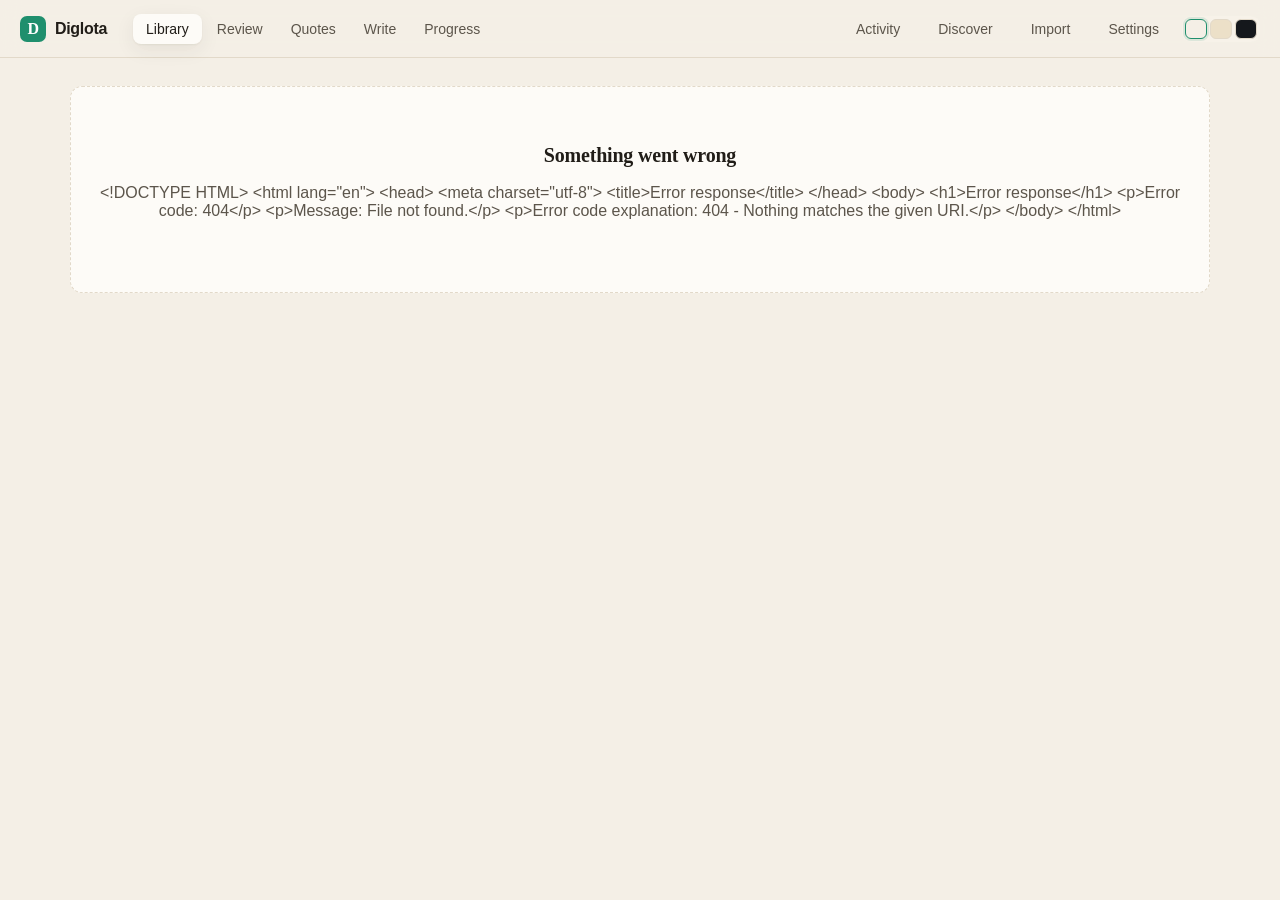
==== packages/ui/static/index.html @ 3f6ba520 "Update export of the diglot reader Generated by tools/publish.py: the app, its tests, its docs, a sa" ====
<!DOCTYPE html>
<html lang="en" data-theme="paper">
<head>
<meta charset="utf-8">
<meta name="viewport" content="width=device-width, initial-scale=1">
<title>Diglota — read Spanish into English</title>
<link rel="preconnect" href="https://fonts.googleapis.com">
<link rel="stylesheet" href="/static/style.css">
<link rel="icon" href="data:image/svg+xml,<svg xmlns='http://www.w3.org/2000/svg' viewBox='0 0 32 32'><text y='26' font-size='26'>📖</text></svg>">
</head>
<body>

<header class="topbar">
  <a class="brand" href="#/library" aria-label="Diglota library">
    <span class="brand-mark">D</span>
    <span class="brand-name">Diglota</span>
  </a>

  <nav class="tabs" role="tablist">
    <a href="#/library" data-tab="library" role="tab">Library</a>
    <a href="#/review" data-tab="review" role="tab">Review <span class="pill" id="due-pill" hidden>0</span></a>
    <a href="#/quotes" data-tab="quotes" role="tab">Quotes</a>
    <a href="#/write" data-tab="write" role="tab">Write</a>
    <a href="#/stats" data-tab="stats" role="tab">Progress</a>
  </nav>

  <div class="topbar-actions">
    <button class="btn ghost" id="btn-activity" title="Background work: imports and searches">
      Activity <span class="pill" id="job-pill" hidden>0</span>
    </button>
    <button class="btn ghost" id="btn-discover" title="Find something to read: about a topic, or from the words you have saved">Discover</button>
    <button class="btn ghost" id="btn-import" title="Turn a link, or text you paste, into a lesson">Import</button>
    <button class="btn ghost" id="btn-settings" title="Your API key and model">Settings</button>
    <div class="theme-switch" role="group" aria-label="Theme">
      <button data-theme-set="paper" title="Paper">◐</button>
      <button data-theme-set="sepia" title="Sepia">◑</button>
      <button data-theme-set="night" title="Night">◒</button>
    </div>
  </div>
</header>

<!-- Reader controls, only visible while reading.
     Placed *before* <main>: a sticky element occupies its normal-flow position,
     so putting this after the article pins it below the whole text, where it
     only appears once you have already scrolled past everything. -->
<div id="reader-bar" class="reader-bar" hidden>
  <div class="reader-bar-inner">
    <button class="btn ghost" id="reader-back" title="Back to the library (Esc)">← Library</button>
    <div class="reader-progress" title="How far through the article you are">
      <div class="reader-progress-fill" id="reader-progress-fill"></div>
    </div>
    <div class="reader-controls">
      <label class="toggle" title="Show the English translation after each Spanish phrase (G)">
        <input type="checkbox" id="opt-gloss" checked><span>Glosses</span>
      </label>
      <label class="toggle" title="Fade the English so the Spanish stands out (F)">
        <input type="checkbox" id="opt-dim"><span>Focus Spanish</span>
      </label>
      <label class="toggle" title="Hide the English entirely — read only the Spanish (E)">
        <input type="checkbox" id="opt-es-only"><span>Spanish only</span>
      </label>
      <div class="stepper" role="group" aria-label="Text size">
        <button id="font-down" title="Smaller text">A−</button>
        <button id="font-up" title="Larger text">A+</button>
      </div>
      <button class="btn ghost sm" id="btn-read-aloud" title="Read the article aloud, sentence by sentence (R)">
        ▶ Read aloud
      </button>
    </div>
  </div>
</div>

<main id="view" class="view"></main>

<!-- Floating actions for text selected in the reader ---------------------- -->
<div id="selection-bar" class="selection-bar" hidden>
  <button data-sel="quote" title="Keep this sentence in your collection">🔖 Keep</button>
  <button data-sel="speak" title="Hear it read aloud">🔊 Hear</button>
  <button data-sel="translate" title="Translate the selection">🌐 Translate</button>
  <button data-sel="explain" title="Explain the grammar">💡 Explain</button>
</div>

<!-- Word popup ------------------------------------------------------------- -->
<div id="popover" class="popover" hidden>
  <div class="popover-head">
    <div>
      <div class="popover-term" id="pop-term">—</div>
      <div class="popover-sub" id="pop-sub"></div>
    </div>
    <button class="icon-btn" id="pop-close" title="Close (Esc)">✕</button>
  </div>
  <div class="popover-body" id="pop-body"></div>
  <div class="popover-actions" id="pop-actions"></div>
</div>

<!-- Modal ------------------------------------------------------------------ -->
<div id="modal" class="modal" hidden>
  <div class="modal-card" role="dialog" aria-modal="true">
    <div class="modal-head">
      <h2 id="modal-title">Title</h2>
      <button class="icon-btn" id="modal-close" title="Close (Esc)">✕</button>
    </div>
    <div class="modal-body" id="modal-body"></div>
  </div>
</div>

<!-- Activity: background jobs, outliving the dialog that started them ------- -->
<aside id="activity" class="activity" hidden aria-label="Background activity">
  <div class="activity-head">
    <h2>Activity</h2>
    <button class="icon-btn" id="activity-clear" title="Clear finished jobs">Clear</button>
    <button class="icon-btn" id="activity-close" title="Close (Esc)">✕</button>
  </div>
  <div class="activity-list" id="activity-list"></div>
</aside>

<div id="toasts" class="toasts"></div>

<script src="/static/app.js"></script>
</body>
</html>
---- static/style.css ----
/* ==========================================================================
   Diglot — reading-first interface

   The design brief is unusual and drives everything here: roughly 60% of the
   body text is Spanish, so this is not a page with some foreign words on it,
   it is a bilingual page. That rules out the obvious treatments. A background
   tint behind the Spanish would tint most of the screen; italicising it would
   set most of the screen in italics; a saturated colour would make a long read
   exhausting. So the two languages are separated by *ink*: English in warm
   near-black, Spanish in a low-chroma deep teal. It reads as a tint rather
   than a colour at paragraph scale, and it is unmistakable word by word.

   Chart colours are validated, not chosen by eye. Accent #1f8f6d on the paper
   surface and #2ea07f on the night surface both clear the lightness band, the
   chroma floor and 3:1 contrast; the four-step word-stage ramp passes the
   ordinal checks (monotone lightness, >=0.06 step gaps, light end >=2:1).
   ========================================================================== */

:root {
  color-scheme: light;

  /* -- paper (default) -- */
  --page:        #f4efe6;
  --surface:     #fdfbf7;
  --surface-2:   #f7f2e9;
  --line:        #e2d9c9;
  --line-soft:   #ece5d8;

  --ink:         #211d18;
  --ink-2:       #5c554b;
  --ink-3:       #8b8375;

  --es-ink:      #235e58;   /* Spanish text */
  --es-wash:     rgba(35, 94, 88, 0.07);
  --focus-wash:  rgba(198, 141, 30, 0.20);
  --focus-line:  #c68d1e;

  --accent:      #1f8f6d;   /* validated data mark */
  --accent-ink:  #166f55;
  --accent-soft: rgba(31, 143, 109, 0.12);

  --good:        #1f8f6d;
  --warn:        #c68d1e;
  --bad:         #c0503c;

  /* word-stage ordinal ramp — validated on this surface */
  --stage-1:     #5cbda0;
  --stage-2:     #2a9878;
  --stage-3:     #166f55;
  --stage-4:     #08463a;

  --shadow: 0 1px 2px rgba(40, 30, 15, .06), 0 6px 20px rgba(40, 30, 15, .07);
  --radius: 12px;
  --radius-sm: 8px;

  --serif: "Iowan Old Style", "Palatino Linotype", Palatino, Georgia, "Times New Roman", serif;
  --sans: -apple-system, BlinkMacSystemFont, "Segoe UI", Roboto, "Helvetica Neue", Arial, sans-serif;
  --mono: ui-monospace, SFMono-Regular, "SF Mono", Menlo, Consolas, monospace;

  --reader-size: 19.5px;
  --reader-width: 42rem;
  --leading: 1.78;
}

:root[data-theme="sepia"] {
  --page:        #ece0c8;
  --surface:     #f8f0dd;
  --surface-2:   #f2e7cf;
  --line:        #ddcfae;
  --line-soft:   #e8dcc0;
  --ink:         #2a2216;
  --ink-2:       #6a5c42;
  --ink-3:       #94856a;
  --es-ink:      #1d534d;
  --accent:      #1a8266;
  --accent-ink:  #136049;
  --accent-soft: rgba(26, 130, 102, .14);
  --stage-1:     #4fae91;
  --stage-2:     #248a6c;
  --stage-3:     #136049;
  --stage-4:     #073d31;
}

:root[data-theme="night"] {
  color-scheme: dark;
  --page:        #0f1114;
  --surface:     #15181c;
  --surface-2:   #1b1f24;
  --line:        #2a2f36;
  --line-soft:   #22262c;
  --ink:         #e9e6df;
  --ink-2:       #a8a49a;
  --ink-3:       #74716a;
  --es-ink:      #7fc9b4;
  --es-wash:     rgba(127, 201, 180, .08);
  --focus-wash:  rgba(214, 165, 60, .18);
  --focus-line:  #c99a34;
  --accent:      #2ea07f;
  --accent-ink:  #3fbf9a;
  --accent-soft: rgba(46, 160, 127, .16);
  --good:        #2ea07f;
  --warn:        #c99a34;
  --bad:         #d9705c;
  --stage-1:     #3fbf9a;
  --stage-2:     #2ea07f;
  --stage-3:     #238063;
  --stage-4:     #186049;
  --shadow: 0 1px 2px rgba(0,0,0,.4), 0 8px 24px rgba(0,0,0,.35);
}

* { box-sizing: border-box; }

/* The `hidden` attribute only sets `display: none` through the UA stylesheet,
   so any author rule that sets `display` silently defeats it -- which is how
   the empty modal ended up covering the whole app on load. */
[hidden] { display: none !important; }

html, body {
  margin: 0;
  padding: 0;
  background: var(--page);
  color: var(--ink);
  font-family: var(--sans);
  -webkit-font-smoothing: antialiased;
}

body { min-height: 100vh; }

a { color: inherit; text-decoration: none; }

button, input, textarea, select { font: inherit; color: inherit; }

h1, h2, h3, h4 { margin: 0 0 .4em; line-height: 1.25; font-weight: 650; letter-spacing: -.01em; }

/* -- top bar --------------------------------------------------------------- */

.topbar {
  position: sticky; top: 0; z-index: 40;
  display: flex; align-items: center; gap: 20px;
  padding: 0 20px; height: 58px;
  background: color-mix(in srgb, var(--page) 88%, transparent);
  backdrop-filter: blur(10px);
  border-bottom: 1px solid var(--line);
}

.brand { display: flex; align-items: center; gap: 9px; font-weight: 680; letter-spacing: -.02em; }
.brand-mark {
  width: 26px; height: 26px; border-radius: 7px;
  background: var(--accent); color: #fff;
  display: grid; place-items: center;
  font-family: var(--serif); font-size: 16px; font-weight: 700;
}
.brand-name { font-size: 16px; }

.tabs { display: flex; gap: 2px; margin-left: 6px; }
.tabs a {
  padding: 7px 13px; border-radius: 8px; font-size: 14px; font-weight: 520;
  color: var(--ink-2); display: flex; align-items: center; gap: 7px;
}
.tabs a:hover { background: var(--surface-2); color: var(--ink); }
.tabs a.active { background: var(--surface); color: var(--ink); box-shadow: var(--shadow); }

.pill {
  background: var(--accent); color: #fff; border-radius: 99px;
  font-size: 11px; font-weight: 700; padding: 1px 7px; min-width: 18px; text-align: center;
}

.topbar-actions { margin-left: auto; display: flex; align-items: center; gap: 8px; }

.theme-switch { display: flex; gap: 3px; background: var(--surface-2); border-radius: 9px; padding: 3px; }
.theme-switch button {
  width: 22px; height: 20px; border: 1px solid var(--line); border-radius: 6px;
  cursor: pointer; padding: 0; font-size: 0;
}
/* Swatches rather than glyphs: the three themes are easier to recognise by
   their page colour than by a symbol, and the symbols rendered as specks. */
.theme-switch button[data-theme-set="paper"] { background: #f4efe6; }
.theme-switch button[data-theme-set="sepia"] { background: #ece0c8; }
.theme-switch button[data-theme-set="night"] { background: #15181c; }
.theme-switch button:hover { border-color: var(--ink-3); }
.theme-switch button.active { border-color: var(--accent); box-shadow: 0 0 0 2px var(--accent-soft); }

/* -- buttons --------------------------------------------------------------- */

.btn {
  display: inline-flex; align-items: center; justify-content: center; gap: 7px;
  padding: 8px 14px; border-radius: 9px; border: 1px solid var(--line);
  background: var(--surface); cursor: pointer; font-size: 14px; font-weight: 540;
  transition: background .12s ease, border-color .12s ease, transform .06s ease;
}
.btn:hover { border-color: var(--ink-3); }
.btn:active { transform: translateY(1px); }
.btn.primary { background: var(--accent); border-color: var(--accent); color: #fff; }
.btn.primary:hover { background: var(--accent-ink); border-color: var(--accent-ink); }
.btn.ghost { background: transparent; border-color: transparent; color: var(--ink-2); }
.btn.ghost:hover { background: var(--surface-2); color: var(--ink); }
.btn:disabled { opacity: .5; cursor: not-allowed; }
.btn.sm { padding: 5px 10px; font-size: 13px; }
/* The armed state of a two-click confirmation -- see wireQuoteCards. Colour is
   the whole signal, so it has to be unmistakable. */
.btn.danger { color: var(--bad); border-color: var(--bad); background: color-mix(in srgb, var(--bad) 8%, var(--surface)); }
.btn.xs { padding: 3px 9px; font-size: 12px; border-radius: 7px; }
/* A destructive control that stays quiet until you reach for it: the card's
   Remove is one of five things on a card nobody came here to click. */
.danger-hover:hover { color: var(--bad); border-color: color-mix(in srgb, var(--bad) 45%, var(--line)); }

/* The one button on the Progress page that can lose work, so it sits on its own
   at the bottom rather than next to anything a reader might click by habit. */
.danger-zone { border-color: color-mix(in srgb, var(--bad) 22%, var(--line)); }
.danger-zone h3 { color: var(--bad); }
.reset-list { margin: 10px 0 12px; padding-left: 20px; font-size: 13.5px; color: var(--ink-2); line-height: 1.7; }

/* -- settings -------------------------------------------------------------- */

/* A panel inside a dialog: the Discover view carries the vocabulary-driven
   search beside the query one, and it needs to read as a second way in rather
   than as more of the first. */
.panel-inset {
  border: 1px solid var(--line-soft); border-radius: 12px; padding: 14px 16px;
  margin: 14px 0; background: var(--surface-2);
}
.panel-inset h4 { font-size: 14px; margin: 0 0 4px; }
.panel-inset p { margin: 0 0 10px; }
.settings-state { display: flex; align-items: center; gap: 8px; flex-wrap: wrap;
                  font-size: 13px; color: var(--ink-2); }
/* Stopping the app sits apart from the settings above it: it is not a setting. */
.settings-quit { border-top: 1px solid var(--line-soft); }
.chip.ok { background: var(--accent-soft); border-color: transparent; color: var(--accent-ink); }
.chip.warn { background: color-mix(in srgb, var(--warn) 14%, transparent); border-color: transparent;
             color: var(--ink-2); }

/* -- quotes ---------------------------------------------------------------- */

.quote-search { max-width: 460px; margin-top: 12px; }
.quote-search input { width: 100%; }

/* A kept sentence is set in the reading face at reading size: it is text to be
   read again, not a record to be scanned. */
.quote { background: var(--surface); border: 1px solid var(--line); border-radius: var(--radius);
  padding: 16px 18px; margin-bottom: 12px; }
.quote .quote-text { font-family: var(--serif); font-size: 17px; line-height: 1.62; color: var(--ink); margin: 0; }
.quote .quote-text .es { font-family: var(--serif); }
.quote .quote-text .gloss { font-size: 12.5px; color: var(--ink-3); font-style: italic; }
.quote .quote-en { font-size: 13px; color: var(--ink-3); margin: 8px 0 0; }
.quote-meta { display: flex; align-items: center; flex-wrap: wrap; gap: 8px; margin-top: 12px; }
.quote-source { font-size: 12.5px; color: var(--ink-3); text-decoration: none; border-bottom: 1px dotted var(--line); }
.quote-source:hover { color: var(--accent-ink); border-bottom-color: var(--accent); }
.quote-note { font-size: 13px; color: var(--ink-2); margin: 10px 0 0; padding-left: 10px;
  border-left: 2px solid var(--line); }
.quote-note-edit { margin-top: 10px; }
.quote-note-edit textarea { width: 100%; font: inherit; font-size: 13.5px; padding: 8px 10px;
  border-radius: 8px; border: 1px solid var(--line); background: var(--page); color: var(--ink); }
.count-line { font-size: 12.5px; color: var(--ink-3); margin-bottom: 10px; }
/* The worked example of a weave: monospace because it is a transformation of one
   text into another, and the two lines have to line up to be read as one. */
.weave-example { font-family: var(--mono); font-size: 11.5px; line-height: 1.6; color: var(--ink-2);
  background: var(--surface-2); border: 1px solid var(--line-soft); border-radius: 8px;
  padding: 9px 11px; margin: 0; white-space: pre-wrap; overflow-x: auto; }
#weave-chips .choice-name { font-size: 13.5px; }
/* -- a goal for the week --------------------------------------------------- */

.panel.challenge { border-left: 3px solid var(--accent); }
.challenge-head { display: flex; align-items: baseline; justify-content: space-between; gap: 12px; }
.challenge-head h3 { margin-bottom: 0; }
.challenge-when { font-size: 12.5px; color: var(--ink-3); white-space: nowrap; }
/* The bar is a proportion, not a score: one colour, no thresholds to cross. */
.challenge-bar { height: 8px; border-radius: 99px; background: var(--surface-2);
  overflow: hidden; margin: 12px 0 6px; }
.challenge-bar i { display: block; height: 100%; background: var(--accent); transition: width .3s ease; }
.challenge-count { font-size: 13px; color: var(--ink-2); margin-bottom: 10px; }
.challenge-count strong { font-family: var(--serif); font-size: 16px; color: var(--ink); }
.challenge-what { font-family: var(--serif); font-size: 17px; margin: 8px 0 6px; }
.challenge .row select { font: inherit; font-size: 13px; padding: 6px 8px; border-radius: 8px;
  border: 1px solid var(--line); background: var(--surface); color: var(--ink); }
.cheer { margin-bottom: 12px; padding: 10px 12px; border-radius: 8px; font-size: 13px;
  background: color-mix(in srgb, var(--good) 9%, var(--surface)); border: 1px solid var(--good); }
.cheer.expired { background: var(--surface-2); border-color: var(--line); color: var(--ink-2); }

/* -- writing workspace ----------------------------------------------------- */

/* Two columns on a wide screen: the text on the left where it belongs, and
   everything *about* the text on the right. Writing wants width, so the canvas
   column takes it and the side column is sized to its content. */
.write-head { display: flex; align-items: flex-start; justify-content: space-between; gap: 16px; }
.write-grid { display: grid; grid-template-columns: minmax(0, 1fr) 340px; gap: 22px; align-items: start; }
@media (max-width: 1080px) { .write-grid { grid-template-columns: minmax(0, 1fr); } }

.write-prompt-box { margin-bottom: 12px; }
.write-prompt { font-family: var(--serif); font-size: 16.5px; margin: 2px 0 6px; }
.write-canvas textarea {
  width: 100%; min-height: 240px; font-family: var(--serif); font-size: 17px; line-height: 1.75;
  padding: 16px 18px; border-radius: 12px; border: 1px solid var(--line); background: var(--surface);
  color: var(--ink); resize: none; overflow: hidden;
}
.write-canvas textarea:focus { outline: 2px solid var(--accent-soft); border-color: var(--accent); }
.write-foot { display: flex; align-items: center; gap: 8px; margin-top: 10px; flex-wrap: wrap; }
.write-flex { display: flex; }

.write-block { background: var(--surface); border: 1px solid var(--line); border-radius: var(--radius);
  padding: 14px 16px; margin-bottom: 14px; }
.write-block h4 { font-size: 12px; text-transform: uppercase; letter-spacing: .06em;
  color: var(--ink-3); margin: 0 0 10px; font-weight: 650; }
.write-block p { margin: 6px 0; font-size: 13.5px; }
.write-facts { display: flex; flex-wrap: wrap; gap: 4px 14px; font-size: 12.5px; color: var(--ink-2); }
.write-facts strong { font-family: var(--serif); font-size: 15px; color: var(--ink); }
.write-block .headline { font-family: var(--serif); font-size: 15px; margin-top: 10px; }
.write-block .meters { margin-top: 10px; }
.write-block .corrections { margin: 10px 0 0; padding-left: 16px; font-size: 13px; }

.write-modes { gap: 6px; }
/* The annotated draft: the reader's own text with the tutor's notes placed on
   it. Spaced like prose rather than like a diff, because it is read, not
   compared line by line. */
.write-annotated { margin-top: 18px; }
.annotated-text { font-family: var(--serif); font-size: 16px; line-height: 1.75; margin: 8px 0 0; }
.w-note { background: none; color: inherit; border-bottom: 2px solid var(--line); cursor: pointer;
  padding: 1px 0; }
.w-note.fix { border-bottom-color: var(--bad); background: color-mix(in srgb, var(--bad) 9%, transparent); }
.w-note.style { border-bottom-color: var(--warn); background: color-mix(in srgb, var(--warn) 10%, transparent); }
.w-note.good { border-bottom-color: var(--good); background: color-mix(in srgb, var(--good) 9%, transparent); }
.w-note:hover { filter: brightness(.96); }
.write-stale { margin-top: 10px; padding: 6px 9px; border-radius: 6px; background: var(--surface-2); }

.suggestion { border-left: 2px solid var(--accent); padding-left: 12px; margin-top: 12px; }
.suggestion .row { margin-top: 10px; }

/* Versions and pieces: compact rows, because they are for finding one, not for
   reading in place. */
.versions, .pieces { display: flex; flex-direction: column; gap: 4px; }
.version, .piece-open { display: flex; flex-direction: column; gap: 2px; text-align: left;
  width: 100%; padding: 7px 9px; border-radius: 8px; border: 1px solid transparent;
  background: none; cursor: pointer; font: inherit; color: var(--ink); }
.version:hover, .piece-open:hover { background: var(--surface-2); border-color: var(--line-soft); }
.version.current { background: var(--accent-soft); border-color: var(--accent); }
.v-label, .p-title { font-family: var(--serif); font-size: 14.5px; }
.v-meta, .p-meta { font-size: 11.5px; color: var(--ink-3); }
.piece { display: flex; align-items: center; gap: 6px; }
/* -- what you are not reading ---------------------------------------------- */

.gaps { margin: 4px 0 18px; padding: 12px 14px; border-radius: 10px;
  background: var(--surface-2); border: 1px solid var(--line-soft); }
.gap { margin-top: 10px; padding-top: 10px; border-top: 1px solid var(--line-soft); }
.gap:first-of-type { border-top: 0; padding-top: 0; }
.gap-head { display: flex; align-items: baseline; gap: 8px; }
.gap-head strong { font-family: var(--serif); font-size: 15px; }
.gap p { margin: 4px 0 8px; }
.gap .row { margin-top: 6px; }

/* A result the reader already owns: not clickable, because there is nothing to
   import -- saying so is the whole point of marking it. */
.result.have { opacity: .62; cursor: default; border-color: var(--line-soft); }
.result.have.active, .result.have:hover { background: var(--surface); border-color: var(--line-soft); }
.pop-quotes { margin-top: 10px; padding-top: 9px; border-top: 1px solid var(--line-soft); }
.pop-quote { font-family: var(--serif); font-size: 13.5px; color: var(--es-ink); margin-top: 5px;
  line-height: 1.5; }

.icon-btn {
  border: 0; background: transparent; cursor: pointer; color: var(--ink-3);
  width: 28px; height: 28px; border-radius: 7px; font-size: 14px;
}
.icon-btn:hover { background: var(--surface-2); color: var(--ink); }

/* -- generic layout -------------------------------------------------------- */

.view { max-width: 1180px; margin: 0 auto; padding: 28px 20px 96px; }
.view.narrow { max-width: 780px; }

.page-head { margin-bottom: 22px; }
.page-head h1 { font-family: var(--serif); font-size: 30px; font-weight: 600; }
.page-head p { margin: 0; color: var(--ink-2); font-size: 14.5px; max-width: 62ch; }

.row { display: flex; align-items: center; gap: 10px; flex-wrap: wrap; }
.spacer { flex: 1; }
.muted { color: var(--ink-3); }
.small { font-size: 13px; }

.empty {
  text-align: center; padding: 56px 20px; color: var(--ink-2);
  border: 1px dashed var(--line); border-radius: var(--radius); background: var(--surface);
}
.empty h3 { font-family: var(--serif); font-size: 20px; color: var(--ink); }

/* -- library --------------------------------------------------------------- */

.shelf { margin-bottom: 34px; }
.filter-row { margin-bottom: 22px; gap: 6px; }
.filter-row .choice.sm { gap: 5px; }
.filter-row .choice.sm .muted { font-variant-numeric: tabular-nums; font-size: 11.5px; }
/* At the end of the filter row, so a search narrows whatever the filters already
   chose rather than replacing them. Sized to look like one of the chips beside it,
   because that is what it is: another way of saying which passages you mean. */
.library-search {
  width: 236px; padding: 6px 11px; border-radius: 9px; font-size: 13.5px;
  border: 1px solid var(--line); background: var(--page); color: var(--ink);
}
.library-search:focus { outline: 2px solid var(--accent-soft); border-color: var(--accent); }
@media (max-width: 760px) { .library-search { width: 100%; } }
.shelf-head { display: flex; align-items: baseline; gap: 10px; margin-bottom: 5px; }
.shelf-head h2 { font-family: var(--serif); font-size: 19px; margin: 0; font-weight: 600; text-transform: capitalize; }
.shelf-head .count { color: var(--ink-3); font-size: 13px; }
.shelf-desc { color: var(--ink-3); font-size: 13px; margin: 0 0 14px; }

.grid { display: grid; grid-template-columns: repeat(auto-fill, minmax(300px, 1fr)); gap: 14px; }

.card {
  background: var(--surface); border: 1px solid var(--line); border-radius: var(--radius);
  padding: 16px 17px 14px; cursor: pointer; position: relative;
  display: flex; flex-direction: column; gap: 9px;
  transition: border-color .13s ease, transform .1s ease, box-shadow .13s ease;
}
.card:hover { border-color: var(--accent); transform: translateY(-1px); box-shadow: var(--shadow); }
.card h3 { font-family: var(--serif); font-size: 17px; font-weight: 600; line-height: 1.3; margin: 0; }
.card .byline { font-size: 12.5px; color: var(--ink-3); }
.card .preview {
  font-size: 13.5px; color: var(--ink-2); line-height: 1.5; margin: 0;
  display: -webkit-box; -webkit-line-clamp: 3; -webkit-box-orient: vertical; overflow: hidden;
}
.card .meta { display: flex; align-items: center; gap: 8px; flex-wrap: wrap; font-size: 12px; color: var(--ink-3); margin-top: auto; }
.card-foot { display: flex; justify-content: flex-end; margin-top: 8px; }

.chip {
  border: 1px solid var(--line); border-radius: 99px; padding: 2px 9px;
  font-size: 11.5px; color: var(--ink-2); background: var(--surface-2); white-space: nowrap;
}
.chip.accent { background: var(--accent-soft); border-color: transparent; color: var(--accent-ink); font-weight: 560; }
.chip.imported { background: var(--focus-wash); border-color: transparent; color: var(--ink-2); }
.chip.register { background: var(--es-wash); border-color: transparent; color: var(--es-ink); }

/* What kind of writing this is, and what that means for the Spanish. Shown at
   the top of the article because it changes how the piece should be read -- a
   news report and an essay are hard for different reasons. */
.register-note {
  margin-top: 14px; padding: 10px 12px; font-size: 13px; line-height: 1.55;
  background: var(--surface-2); border: 1px solid var(--line-soft); border-radius: 10px;
  color: var(--ink-2);
}
.register-name { font-weight: 620; color: var(--ink); margin-right: 6px; }
.register-inferred {
  margin-left: 6px; font-size: 11px; text-transform: uppercase; letter-spacing: .05em;
  color: var(--ink-3); border: 1px solid var(--line); border-radius: 99px; padding: 1px 7px;
}
/* The way into changing the tag sits at the end of the line it describes, so the
   guess and the correction are in the same glance. */
.register-note [data-set-register] { margin-left: 8px; vertical-align: baseline; }
.register-choices { display: flex; flex-direction: column; gap: 8px; }
.register-choices .choice {
  display: flex; flex-direction: column; align-items: flex-start; gap: 2px;
  text-align: left; padding: 10px 12px; line-height: 1.45;
}

.bar { height: 4px; border-radius: 99px; background: var(--line-soft); overflow: hidden; }
.bar > i { display: block; height: 100%; background: var(--accent); border-radius: 99px; }
.bar.thin { height: 3px; }

.complete-tick { color: var(--accent); font-size: 13px; font-weight: 700; }

/* Coverage bands. The bar is a single sequential hue at four steps rather than
   four hues: these are ordered degrees of the same thing (how much you know),
   not four categories. Steps validated as ordinal -- monotone lightness, >=0.06
   gaps, light end >=2:1 on this surface. */
.band-comfortable > i { background: var(--stage-3); }
.band-stretch     > i { background: var(--stage-2); }
.band-demanding   > i { background: var(--stage-1); }
.band-immersion   > i { background: var(--stage-1); opacity: .65; }

.coverage-line {
  margin-top: 14px; padding: 11px 13px; font-size: 13.5px; line-height: 1.55;
  color: var(--ink-2); background: var(--surface-2);
  border: 1px solid var(--line-soft); border-radius: 10px;
}
.coverage-line strong { color: var(--accent-ink); font-size: 15px; }
.unknown-words { margin-top: 8px; display: flex; flex-wrap: wrap; gap: 5px; align-items: center; }
.unknown-words .chip { cursor: pointer; font-family: var(--serif); font-size: 13px; color: var(--es-ink); }
.unknown-words .chip:hover { border-color: var(--accent); }

.panel.worth { border-left: 3px solid var(--focus-line); }
.panel.worth .btn { font-family: var(--serif); color: var(--es-ink); }

.nudge {
  font-size: 12.5px; color: var(--ink-2); background: var(--focus-wash);
  border-radius: 7px; padding: 7px 9px; margin-bottom: 9px; line-height: 1.45;
}

/* -- reader ---------------------------------------------------------------- */

.reader-wrap { display: grid; grid-template-columns: minmax(0, 1fr); gap: 34px; }
@media (min-width: 1080px) {
  .reader-wrap.has-rail { grid-template-columns: minmax(0, 1fr) 264px; }
}

.reader-bar {
  position: sticky; top: 58px; z-index: 30;
  background: color-mix(in srgb, var(--page) 92%, transparent);
  backdrop-filter: blur(10px);
  border-bottom: 1px solid var(--line);
}
.reader-bar-inner {
  max-width: 1180px; margin: 0 auto; padding: 8px 20px;
  display: flex; align-items: center; gap: 16px;
}
.reader-progress { flex: 1; height: 3px; background: var(--line-soft); border-radius: 99px; overflow: hidden; max-width: 320px; }
.reader-progress-fill { height: 100%; width: 0; background: var(--accent); border-radius: 99px; transition: width .2s ease; }
.reader-controls { margin-left: auto; display: flex; align-items: center; gap: 14px; flex-wrap: wrap; }

.toggle { display: flex; align-items: center; gap: 6px; font-size: 13px; color: var(--ink-2); cursor: pointer; user-select: none; }
.toggle input { accent-color: var(--accent); width: 15px; height: 15px; cursor: pointer; }

.stepper { display: flex; gap: 1px; background: var(--surface-2); border-radius: 8px; padding: 2px; }
.stepper button {
  border: 0; background: transparent; cursor: pointer; color: var(--ink-2);
  border-radius: 6px; padding: 3px 8px; font-size: 12.5px;
}
.stepper button:hover { background: var(--surface); color: var(--ink); }

.article { max-width: var(--reader-width); margin: 0 auto; }

.article-head { margin: 26px 0 30px; }
.article-head h1 { font-family: var(--serif); font-size: 34px; line-height: 1.2; font-weight: 600; letter-spacing: -.015em; }
.article-head .byline { color: var(--ink-2); font-size: 14.5px; margin-top: 8px; }
.article-head .source { font-size: 12.5px; color: var(--ink-3); margin-top: 6px; }

.prose { font-family: var(--serif); font-size: var(--reader-size); line-height: var(--leading); }
.prose p { margin: 0 0 1.15em; }
.prose h2 { font-family: var(--sans); font-size: 19px; margin: 1.9em 0 .7em; font-weight: 640; }
.prose h3 { font-family: var(--sans); font-size: 16px; margin: 1.7em 0 .6em; font-weight: 640; color: var(--ink-2); }
.prose .ref {
  font-family: var(--sans); font-size: 12.5px; color: var(--ink-3);
  border-left: 2px solid var(--line); padding-left: 12px; margin: 0 0 1em;
  word-break: break-word;
}
.prose .byline-line { font-family: var(--sans); font-size: 14px; color: var(--ink-2); margin-bottom: 1.6em; }

/* the two languages */
.es { color: var(--es-ink); }
.es.target { font-weight: 640; }
.es .w { cursor: pointer; border-radius: 3px; padding: 0 1px; }
.es .w:hover { background: var(--es-wash); }
.es .w.saved { border-bottom: 1.5px dotted var(--accent); }
.es.target .w { font-weight: 640; }

/* The sentence currently being read aloud. Deliberately loud -- it is a
   playhead, and it has to be findable at a glance while your eyes are on the
   words around it. */
.sent.speaking {
  background: var(--focus-wash);
  box-shadow: 0 0 0 3px var(--focus-wash);
  border-radius: 4px;
  transition: background .15s ease;
}

.gloss { color: var(--ink-3); font-style: italic; font-size: .84em; font-family: var(--sans); margin-right: .3em; }
.gloss::before { content: "("; }
.gloss::after { content: ")"; }

body.hide-gloss .gloss { display: none; }
body.dim-english .prose .en { opacity: .34; }
body.es-only .prose .en { display: none; }
body.es-only .prose .gloss { display: none; }

.article-foot { margin-top: 44px; padding-top: 26px; border-top: 1px solid var(--line); }

/* Sharing sits below the study actions and is deliberately quiet: it is the one
   thing here that sends something to another person. */
.share-row { display: flex; gap: 8px; align-items: center; margin-top: 16px; }
.share-name { font: inherit; font-size: 13px; padding: 6px 9px; width: 190px;
  color: var(--ink); background: var(--surface); border: 1px solid var(--line); border-radius: 7px; }
.share-name::placeholder { color: var(--ink-3); }

.share-panel h3 { margin-bottom: 6px; }
/* The report is long enough to push the button past the bottom of the dialog,
   and the button is the decision the whole panel exists to support -- so it
   stays in view while the details scroll behind it. */
.share-actions { position: sticky; bottom: -18px; margin-top: 14px; padding: 10px 0 4px;
  background: var(--surface); border-top: 1px solid var(--line-soft); align-items: center; }
.share-facts { display: flex; flex-wrap: wrap; gap: 6px 14px; font-size: 12.5px; color: var(--ink-2);
  margin: 10px 0; }
.share-preview { font-family: var(--serif); font-size: 14px; color: var(--ink-2); margin: 10px 0 0;
  border-left: 2px solid var(--line); padding-left: 12px; }
.share-teaches { margin-top: 12px; }
.share-teaches .row { margin-top: 6px; }
.share-warning { margin-top: 12px; padding: 9px 11px; border-radius: 7px; font-size: 12.5px;
  border: 1px dashed var(--warn); background: color-mix(in srgb, var(--warn) 6%, var(--surface)); }
.share-warning.subtle { border-style: solid; border-color: var(--line); background: var(--surface-2); }
.panel.duplicate { margin-top: 12px; margin-bottom: 0; border-left: 3px solid var(--accent); }
.panel.duplicate .panel-sub { margin-bottom: 0; }

.rail { position: sticky; top: 122px; align-self: start; display: flex; flex-direction: column; gap: 18px; max-height: calc(100vh - 150px); overflow-y: auto; }
.rail section { background: var(--surface); border: 1px solid var(--line); border-radius: var(--radius); padding: 14px; }
.rail h4 { font-size: 12px; text-transform: uppercase; letter-spacing: .06em; color: var(--ink-3); margin: 0 0 10px; font-weight: 650; }

.vocab-item { display: flex; align-items: flex-start; gap: 8px; padding: 6px 0; border-bottom: 1px solid var(--line-soft); }
.vocab-item:last-child { border-bottom: 0; }
.vocab-item .t { font-family: var(--serif); font-size: 14.5px; color: var(--es-ink); font-weight: 600; }
.vocab-item .g { font-size: 12.5px; color: var(--ink-3); }
.vocab-item .add { margin-left: auto; }

.rail .grammar-note { padding: 8px 0; border-bottom: 1px solid var(--line-soft); font-size: 13px; }
.rail .grammar-note:last-child { border-bottom: 0; }
.rail .grammar-note strong { display: block; margin-bottom: 3px; }
.rail .grammar-note p { margin: 0; color: var(--ink-2); line-height: 1.5; }

/* contents pane */
/* The contents list is the one rail panel whose length the reader cannot predict,
   so it is the one that has to be bounded. 34vh cut through an entry on a long
   article and left two scrollbars fighting -- the rail's and the list's own -- so
   the bound is now generous enough that a realistic list simply shows, and the
   rail scrolls as the single scroller. A pathological file (a hundred headings)
   still cannot push the vocabulary panel off the end. */
.toc-section { max-height: 60vh; display: flex; flex-direction: column; }
.toc { overflow-y: auto; display: flex; flex-direction: column; gap: 2px; }
.toc-link {
  display: block; font-size: 13px; line-height: 1.45; color: var(--ink-2);
  padding: 5px 8px; border-radius: 6px; border-left: 2px solid transparent;
  overflow: hidden; text-overflow: ellipsis; white-space: nowrap;
}
.toc-link:hover { background: var(--surface-2); color: var(--ink); }
.toc-link.lvl-3 { padding-left: 18px; font-size: 12.5px; }
.toc-link.lvl-4 { padding-left: 30px; font-size: 12px; color: var(--ink-3); }
.toc-link.current {
  color: var(--accent-ink); font-weight: 600;
  border-left-color: var(--accent); background: var(--accent-soft);
}

/* -- popover --------------------------------------------------------------- */

.popover {
  position: absolute; z-index: 60; width: 344px; max-width: calc(100vw - 24px);
  max-height: min(70vh, 620px); overflow-y: auto;
  background: var(--surface); border: 1px solid var(--line); border-radius: var(--radius);
  box-shadow: var(--shadow);
}
.popover-head { display: flex; align-items: flex-start; gap: 10px; padding: 13px 14px 9px; }
.popover-term { font-family: var(--serif); font-size: 21px; color: var(--es-ink); font-weight: 620; line-height: 1.2; }
.popover-sub { font-size: 12.5px; color: var(--ink-3); margin-top: 2px; }
.popover-body { padding: 0 14px 12px; font-size: 13.5px; line-height: 1.6; color: var(--ink-2); }
.popover-body .gloss-big { font-size: 15.5px; color: var(--ink); font-weight: 560; margin-bottom: 6px; }
.popover-body .ex { font-family: var(--serif); color: var(--es-ink); font-size: 14px; }
.popover-body .ex-en { color: var(--ink-3); font-size: 12.5px; font-style: italic; }
.popover-actions { display: flex; flex-wrap: wrap; gap: 7px; padding: 10px 14px; border-top: 1px solid var(--line-soft); background: var(--surface-2); }
.popover .loading { display: flex; align-items: center; gap: 8px; color: var(--ink-3); font-size: 13px; padding: 4px 0 8px; }

/* A short bulleted explanation, sized for a 344px panel: at most three lines,
   one clause each. Anything longer is unreadable mid-article. */
.explanation { margin-top: 10px; font-size: 13.5px; line-height: 1.55; }
.explanation .li { position: relative; padding-left: 14px; margin-bottom: 5px; }
.explanation .li::before {
  content: "·"; position: absolute; left: 3px; top: -1px;
  color: var(--accent); font-weight: 700;
}
.explanation strong { color: var(--ink); font-weight: 620; }
.explanation em { color: var(--es-ink); font-style: italic; }

/* floating actions for a selected passage */
.selection-bar {
  position: absolute; z-index: 70; display: flex; gap: 2px;
  background: var(--ink); border-radius: 99px; padding: 4px; box-shadow: var(--shadow);
}
.selection-bar button {
  border: 0; background: transparent; color: var(--page); cursor: pointer;
  border-radius: 99px; padding: 5px 11px; font-size: 12.5px; font-weight: 540; white-space: nowrap;
}
.selection-bar button:hover { background: rgba(255, 255, 255, .16); }

/* -- review ---------------------------------------------------------------- */

.review-stage { max-width: 620px; margin: 0 auto; }
.card-face {
  background: var(--surface); border: 1px solid var(--line); border-radius: 16px;
  padding: 34px 30px; text-align: center; box-shadow: var(--shadow);
}
.card-face .prompt { font-family: var(--serif); font-size: 30px; color: var(--es-ink); font-weight: 600; }
.card-face .context { font-family: var(--serif); font-size: 16px; color: var(--ink-2); margin-top: 16px; line-height: 1.7; }
.card-face .context b { color: var(--es-ink); font-weight: 650; }
.card-face .answer { margin-top: 22px; padding-top: 20px; border-top: 1px solid var(--line-soft); }
.card-face .answer .gloss { font-family: var(--sans); font-style: normal; font-size: 20px; color: var(--ink); }
.card-face .answer .gloss::before, .card-face .answer .gloss::after { content: ""; }
/* The form the word belongs to, when the card reviews a different one. Sits
   under the meaning and above the note: it is part of the answer, not a remark
   about it. */
.card-face .form-of { font-size: 13px; color: var(--ink-3); margin-top: 6px; }
.card-face .form-of b { font-family: var(--serif); font-size: 15px; color: var(--es-ink); font-weight: 600; }
.card-face .note { font-size: 13.5px; color: var(--ink-2); margin-top: 10px; line-height: 1.6; }

.grades { display: grid; grid-template-columns: repeat(4, 1fr); gap: 8px; margin-top: 18px; }
.grades button {
  border: 1px solid var(--line); background: var(--surface); border-radius: 10px;
  padding: 11px 6px; cursor: pointer; display: flex; flex-direction: column; gap: 3px; align-items: center;
  transition: border-color .12s ease, background .12s ease;
}
.grades button:hover { border-color: var(--accent); background: var(--accent-soft); }
.grades .label { font-weight: 620; font-size: 13.5px; }
.grades .when { font-size: 11.5px; color: var(--ink-3); }
.grades button[data-rating="again"] .label { color: var(--bad); }
.grades button[data-rating="hard"] .label { color: var(--warn); }
.grades button[data-rating="good"] .label { color: var(--accent-ink); }

.kbd {
  font-family: var(--mono); font-size: 11px; background: var(--surface-2);
  border: 1px solid var(--line); border-bottom-width: 2px; border-radius: 5px; padding: 1px 5px; color: var(--ink-3);
}

/* mode switch */
.segmented { display: inline-flex; gap: 2px; background: var(--surface-2); border-radius: 9px; padding: 3px; }
.segmented button {
  border: 0; background: transparent; cursor: pointer; border-radius: 7px;
  padding: 5px 12px; font-size: 13px; color: var(--ink-2); font-weight: 520;
}
.segmented button.active { background: var(--surface); color: var(--ink); box-shadow: var(--shadow); }

/* cloze / production review */
.cloze-sentence {
  font-family: var(--serif); font-size: 21px; line-height: 1.7; color: var(--ink); text-align: left;
}
.cloze-sentence .blank {
  color: var(--accent-ink); font-weight: 700; letter-spacing: .06em;
  border-bottom: 2px solid var(--accent); padding: 0 4px;
}
.cloze-input { display: flex; gap: 8px; margin-top: 18px; }
.cloze-input input {
  flex: 1; padding: 11px 13px; border-radius: 9px; border: 1px solid var(--line);
  background: var(--page); font-family: var(--serif); font-size: 17px;
}
.cloze-input input:focus { outline: 2px solid var(--accent-soft); border-color: var(--accent); }
.cloze-input input:disabled { opacity: .6; }

/* -- the deck, listed ------------------------------------------------------ */

.cards-head { display: flex; align-items: flex-start; justify-content: space-between;
              gap: 14px; flex-wrap: wrap; }
.cards-tools { display: flex; flex-wrap: wrap; gap: 10px; align-items: center; margin: 4px 0 16px; }
.cards-tools input[type="search"] {
  flex: 1 1 260px; min-width: 200px; padding: 9px 12px; border-radius: 9px;
  border: 1px solid var(--line); background: var(--page); font-size: 14px;
}
.cards-tools input[type="search"]:focus { outline: 2px solid var(--accent-soft); border-color: var(--accent); }
.cards-sort { font-size: 12px; color: var(--ink-3); display: flex; align-items: center; gap: 6px; }
.cards-sort select {
  border: 1px solid var(--line); background: var(--page); border-radius: 8px;
  padding: 7px 9px; font-size: 13px; color: var(--ink-2);
}
/* The stage swatch is defined inside .legend for the Progress chart; the deck
   uses the same four colours in the same four places, so it gets its own size
   rather than borrowing a rule scoped to another page. */
.cards-tools .swatch, .deck-when .swatch {
  width: 9px; height: 9px; border-radius: 3px; display: inline-block; margin-right: 5px;
}

.deck { display: flex; flex-direction: column; gap: 6px; }
.deck-row {
  display: grid; grid-template-columns: minmax(150px, 1.1fr) minmax(110px, .85fr) 128px minmax(150px, 1.1fr) 34px;
  gap: 12px; align-items: center;
  background: var(--surface); border: 1px solid var(--line); border-radius: 11px; padding: 11px 14px;
}
.deck-row:hover { border-color: var(--accent); }
@media (max-width: 820px) {
  .deck-row { grid-template-columns: 1fr 1fr; grid-auto-rows: auto; }
  .deck-when, .deck-from { grid-column: span 1; }
}
.deck-word .es { font-family: var(--serif); font-size: 16.5px; color: var(--es-ink); font-weight: 600; }
.deck-word .deck-context {
  font-family: var(--serif); font-size: 12.5px; color: var(--ink-3); margin-top: 3px;
  overflow: hidden; text-overflow: ellipsis; white-space: nowrap; max-width: 34ch;
}
.deck-gloss { font-size: 14px; color: var(--ink); }
.deck-when { font-size: 12.5px; color: var(--ink-2); }
.deck-when .is-late { color: var(--warn); font-weight: 600; }
/* One line each: an article title is an identifier here, not something to read,
   and letting it wrap makes every row a different height. The whole title is in
   the tooltip. */
.deck-from a {
  font-size: 12.5px; display: inline-block; max-width: 100%;
  overflow: hidden; text-overflow: ellipsis; white-space: nowrap; vertical-align: bottom;
}
.btn-link { background: none; border: none; padding: 0; cursor: pointer; text-align: left; font: inherit; }
.btn-link:hover { text-decoration: underline dotted; }

/* -- exercises ------------------------------------------------------------- */

.exercise { background: var(--surface); border: 1px solid var(--line); border-radius: var(--radius); padding: 20px; margin-bottom: 14px; }
.exercise .q { font-family: var(--serif); font-size: 17px; line-height: 1.6; margin-bottom: 12px; }
.exercise .focus-chip { font-size: 11.5px; color: var(--ink-3); margin-bottom: 10px; display: block; }
.exercise textarea {
  width: 100%; min-height: 74px; padding: 11px 12px; border-radius: 9px;
  border: 1px solid var(--line); background: var(--page); resize: vertical;
  font-family: var(--serif); font-size: 16px; line-height: 1.5;
}
.exercise textarea:focus { outline: 2px solid var(--accent-soft); border-color: var(--accent); }

.verdict { margin-top: 14px; padding: 14px; border-radius: 10px; background: var(--surface-2); border: 1px solid var(--line-soft); }
.verdict.correct { border-color: var(--good); background: color-mix(in srgb, var(--good) 8%, var(--surface)); }
.verdict.wrong { border-color: var(--bad); background: color-mix(in srgb, var(--bad) 7%, var(--surface)); }
/* Neither confirmed nor wrong: an amber, dashed edge so it does not read as a
   pass or a failure. */
.verdict.provisional { border-style: dashed; border-color: var(--warn); background: color-mix(in srgb, var(--warn) 7%, var(--surface)); }
/* Sits above a set of exercises and says who will grade them. Amber, not red:
   nothing is broken, the app is just being honest about its own limits. */
.grading-note { margin-bottom: 14px; padding: 10px 12px; border-radius: 8px; font-size: 13px;
  color: var(--ink-2); border: 1px dashed var(--warn);
  background: color-mix(in srgb, var(--warn) 6%, var(--surface)); }
.verdict .headline { font-weight: 640; font-size: 14.5px; margin-bottom: 10px; }

.meters { display: flex; flex-direction: column; gap: 7px; margin: 12px 0; }
.meter { display: grid; grid-template-columns: 92px 1fr 46px; align-items: center; gap: 10px; font-size: 12.5px; color: var(--ink-2); }
.meter .track { height: 6px; background: var(--line-soft); border-radius: 99px; overflow: hidden; }
.meter .track > i { display: block; height: 100%; background: var(--accent); border-radius: 99px; }
.meter .val { text-align: right; font-variant-numeric: tabular-nums; color: var(--ink-3); }

.corrections { margin: 10px 0 0; padding: 0; list-style: none; display: flex; flex-direction: column; gap: 8px; }
.corrections li { font-size: 13.5px; line-height: 1.55; }
.corrections .was { text-decoration: line-through; color: var(--bad); }
.corrections .now { color: var(--good); font-weight: 600; }
.corrections .why { color: var(--ink-2); display: block; margin-top: 2px; }

/* -- stats ----------------------------------------------------------------- */

.tiles { display: grid; grid-template-columns: repeat(auto-fit, minmax(150px, 1fr)); gap: 12px; margin-bottom: 22px; }
.tile { background: var(--surface); border: 1px solid var(--line); border-radius: var(--radius); padding: 15px 16px; }
.tile .k { font-size: 11.5px; text-transform: uppercase; letter-spacing: .06em; color: var(--ink-3); font-weight: 620; }
.tile .v { font-family: var(--serif); font-size: 30px; font-weight: 600; margin-top: 5px; font-variant-numeric: tabular-nums; }
.tile .sub { font-size: 12.5px; color: var(--ink-3); margin-top: 3px; }

.panel { background: var(--surface); border: 1px solid var(--line); border-radius: var(--radius); padding: 18px 20px; margin-bottom: 16px; }
.panel h3 { font-family: var(--serif); font-size: 17px; font-weight: 600; margin-bottom: 3px; }
.panel .panel-sub { font-size: 12.5px; color: var(--ink-3); margin: 0 0 16px; }

/* activity chart: 30 thin bars, 2px gaps, hover per mark */
.chart { display: flex; align-items: flex-end; gap: 2px; height: 108px; position: relative; }
.chart .col { flex: 1; display: flex; flex-direction: column; justify-content: flex-end; height: 100%; position: relative; }
.chart .col i {
  display: block; background: var(--accent); border-radius: 4px 4px 0 0; min-height: 2px;
  transition: opacity .12s ease;
}
.chart .col:hover i { opacity: .72; }
.chart .col.zero i { background: var(--line); }
.chart-axis { display: flex; justify-content: space-between; font-size: 11.5px; color: var(--ink-3); margin-top: 8px; }

/* Two numbers in one bar rather than two bars: the pale part is words met for
   the first time, the solid part words already in the vocabulary. "Known" is a
   portion of the total, not a peer of it, so it is drawn as a portion. */
.chart.exposure .col > i { background: var(--line-soft); }
.chart.exposure .col > i > span { background: var(--accent); }

/* -- corpus map ------------------------------------------------------------ */

.map-wrap { position: relative; background: var(--surface-2); border: 1px solid var(--line-soft); border-radius: var(--radius-sm); margin-bottom: 4px; }
#corpus-map { display: block; width: 100%; height: auto; cursor: grab; touch-action: none; }
#corpus-map.dragging { cursor: grabbing; }
#corpus-map .map-edges line { stroke: var(--ink-3); transition: stroke-opacity .12s ease; }
#corpus-map .map-edges line.dim { stroke-opacity: .05 !important; }
#corpus-map .map-node { cursor: pointer; }
#corpus-map .map-node circle { transition: opacity .12s ease; }
#corpus-map .map-node.dim { opacity: .18; }
#corpus-map .map-node text {
  font-size: 10.5px; fill: var(--ink-2); pointer-events: none;
  font-family: var(--sans);
}
#corpus-map .map-node:hover text { fill: var(--ink); font-weight: 600; }
#corpus-map .map-node circle { stroke-linejoin: round; }

.map-controls {
  position: absolute; right: 10px; bottom: 10px; display: flex; gap: 4px;
  background: var(--surface); border: 1px solid var(--line); border-radius: 9px; padding: 3px;
}
.map-controls button {
  border: 0; background: transparent; cursor: pointer; color: var(--ink-2);
  border-radius: 6px; min-width: 26px; height: 24px; font-size: 13px; padding: 0 7px;
}
.map-controls button:hover { background: var(--surface-2); color: var(--ink); }
.map-hint { margin: 6px 0 0; }

.legend .ring-swatch {
  background: transparent; border: 1.6px solid var(--ink-2); border-radius: 99px;
  width: 11px; height: 11px;
}

/* Secondary headings inside a panel, for the analytics sections. */
.sub-head {
  font-size: 13px; text-transform: uppercase; letter-spacing: .05em;
  color: var(--ink-3); margin: 26px 0 3px; font-weight: 650;
}
.tiles.tight-tiles { grid-template-columns: repeat(auto-fit, minmax(124px, 1fr)); margin-bottom: 0; }
.tiles.tight-tiles .tile { padding: 11px 13px; }
.tiles.tight-tiles .tile .v { font-size: 23px; margin-top: 3px; }

.stack { display: flex; height: 14px; border-radius: 99px; overflow: hidden; gap: 2px; }
.stack span { display: block; }
.legend { display: flex; flex-wrap: wrap; gap: 14px; margin-top: 12px; font-size: 12.5px; color: var(--ink-2); }
.legend .item { display: flex; align-items: center; gap: 6px; }
.legend .swatch { width: 10px; height: 10px; border-radius: 3px; }
.legend .n { color: var(--ink-3); font-variant-numeric: tabular-nums; }
/* A group is a way into the map, not a caption: clicking one keeps only that
   group. Buttons because that is what they do -- and the browser then handles
   focus, the keyboard and the pressed state for free. */
.legend-groups .item {
  background: none; border: 1px solid transparent; border-radius: 99px;
  padding: 3px 9px; font: inherit; color: inherit; cursor: pointer;
}
.legend-groups .item:hover { background: var(--surface); border-color: var(--line); }
.legend-groups .item.active { background: var(--accent-soft); border-color: var(--accent); color: var(--accent-ink); }
.legend-groups .item.active .n { color: var(--accent-ink); }

table.data { width: 100%; border-collapse: collapse; font-size: 13.5px; }
table.data th { text-align: left; font-size: 11.5px; text-transform: uppercase; letter-spacing: .05em; color: var(--ink-3); padding: 6px 8px; border-bottom: 1px solid var(--line); font-weight: 620; }
table.data td { padding: 8px; border-bottom: 1px solid var(--line-soft); color: var(--ink-2); }
table.data td.es { color: var(--es-ink); font-family: var(--serif); font-size: 14.5px; }

/* -- modal ----------------------------------------------------------------- */

.modal { position: fixed; inset: 0; z-index: 80; background: rgba(20, 16, 10, .42); display: grid; place-items: center; padding: 24px; backdrop-filter: blur(2px); }
.modal-card { background: var(--surface); border-radius: 14px; width: min(620px, 100%); max-height: 86vh; display: flex; flex-direction: column; box-shadow: var(--shadow); }
.modal-head { display: flex; align-items: center; padding: 16px 18px; border-bottom: 1px solid var(--line); }
.modal-head h2 { font-family: var(--serif); font-size: 19px; margin: 0; font-weight: 600; }
.modal-head .icon-btn { margin-left: auto; }
.modal-body { padding: 18px; overflow-y: auto; }

.field { margin-bottom: 14px; }
.field label { display: block; font-size: 12.5px; color: var(--ink-2); margin-bottom: 5px; font-weight: 560; }
.field input[type="text"], .field input[type="url"], .field input[type="search"], .field textarea {
  width: 100%; padding: 10px 12px; border-radius: 9px; border: 1px solid var(--line);
  background: var(--page); font-size: 14.5px;
}
.field input:focus, .field textarea:focus { outline: 2px solid var(--accent-soft); border-color: var(--accent); }

.results { display: flex; flex-direction: column; gap: 8px; margin-top: 4px; }

/* -- import difficulty controls -------------------------------------------- */

.chips { display: flex; flex-wrap: wrap; gap: 6px; }
.chips.tight { margin-top: 8px; }

/* The two ways into an import sit above the fields they switch between. */
#import-modes { margin-bottom: 14px; }
.field textarea { resize: vertical; min-height: 150px; line-height: 1.55; }

.choice {
  display: flex; flex-direction: column; align-items: flex-start; gap: 1px;
  border: 1px solid var(--line); background: var(--surface); border-radius: 9px;
  padding: 7px 11px; cursor: pointer; text-align: left; line-height: 1.25;
  transition: border-color .12s ease, background .12s ease;
}
.choice:hover { border-color: var(--ink-3); }
.choice.active { border-color: var(--accent); background: var(--accent-soft); }
.choice-code { font-weight: 650; font-size: 13.5px; }
.choice.active .choice-code { color: var(--accent-ink); }
.choice-name { font-size: 11.5px; color: var(--ink-3); }
.choice.sm { flex-direction: row; align-items: center; padding: 5px 11px; font-size: 12.5px; font-weight: 540; }

input[type="range"] { width: 100%; accent-color: var(--accent); margin: 10px 0 0; }
.field label .ratio-value {
  float: right; font-variant-numeric: tabular-nums; font-weight: 650; color: var(--accent-ink);
}

.import-preview {
  font-size: 13px; line-height: 1.55; color: var(--ink-2);
  background: var(--surface-2); border: 1px solid var(--line-soft);
  border-radius: 9px; padding: 10px 12px; margin: 0 0 14px;
}
.result { border: 1px solid var(--line); border-radius: 10px; padding: 11px 13px; cursor: pointer; background: var(--surface); }
.result:hover { border-color: var(--accent); }
.result .t { font-weight: 580; font-size: 14px; margin-bottom: 3px; }
.result .s { font-size: 12.5px; color: var(--ink-2); line-height: 1.5; }
.result .u { font-size: 11.5px; color: var(--ink-3); margin-top: 4px; word-break: break-all; }
/* Sits inside the results column, so it needs the same gap the cards have
   rather than the flex gap of a `.row`. */
.discover-more { margin-top: 6px; }

.steps { display: flex; flex-direction: column; gap: 9px; padding: 8px 0; }
.step { display: flex; align-items: center; gap: 10px; font-size: 13.5px; color: var(--ink-3); }
.step.active { color: var(--ink); font-weight: 560; }
.step .dot { width: 8px; height: 8px; border-radius: 99px; background: var(--line); flex: none; }
.step.active .dot { background: var(--accent); animation: pulse 1.2s ease-in-out infinite; }
.step.done .dot { background: var(--good); }
@keyframes pulse { 0%,100% { opacity: 1; } 50% { opacity: .35; } }

/* -- toasts ---------------------------------------------------------------- */

.toasts { position: fixed; bottom: 20px; left: 50%; transform: translateX(-50%); z-index: 100; display: flex; flex-direction: column; gap: 8px; align-items: center; pointer-events: none; }
.toast {
  background: var(--ink); color: var(--page); padding: 9px 16px; border-radius: 99px;
  font-size: 13.5px; box-shadow: var(--shadow); animation: rise .18s ease;
  max-width: min(560px, calc(100vw - 32px));
}
.toast.err { background: var(--bad); color: #fff; }
.toast.ok { background: var(--accent-ink); color: #fff; }
@keyframes rise { from { opacity: 0; transform: translateY(6px); } }

/* -- activity panel -------------------------------------------------------- */

.activity {
  position: fixed; top: 58px; right: 0; bottom: 0; z-index: 75;
  width: min(420px, 100vw);
  background: var(--surface); border-left: 1px solid var(--line);
  box-shadow: -12px 0 32px rgba(40, 30, 15, .12);
  display: flex; flex-direction: column;
  animation: slide-in .18s ease;
}
@keyframes slide-in { from { transform: translateX(16px); opacity: .6; } }

.activity-head {
  display: flex; align-items: center; gap: 6px;
  padding: 14px 14px 12px 18px; border-bottom: 1px solid var(--line);
}
.activity-head h2 { font-family: var(--serif); font-size: 18px; margin: 0; font-weight: 600; }
.activity-head .icon-btn:first-of-type { margin-left: auto; font-size: 12px; width: auto; padding: 0 8px; }

.activity-list { flex: 1; overflow-y: auto; padding: 12px; display: flex; flex-direction: column; gap: 10px; }

.job { border: 1px solid var(--line); border-radius: var(--radius-sm); padding: 11px 12px; background: var(--page); }
.job.running { border-color: var(--accent); }
.job.failed { border-color: var(--bad); }
.job.done { border-color: var(--line-soft); }
.job-head { display: flex; align-items: center; gap: 8px; margin-bottom: 6px; }
.job-icon { font-size: 12px; color: var(--ink-3); flex: none; }
.job.running .job-icon { color: var(--accent); animation: pulse 1.4s ease-in-out infinite; }
.job.done .job-icon { color: var(--good); }
.job.failed .job-icon { color: var(--bad); }
.job-title {
  font-size: 13.5px; font-weight: 560; line-height: 1.35;
  display: -webkit-box; -webkit-line-clamp: 2; -webkit-box-orient: vertical; overflow: hidden;
}
.job-kind { font-size: 10.5px; text-transform: uppercase; letter-spacing: .05em; color: var(--ink-3); }
.job-step { font-size: 12.5px; color: var(--ink-2); margin-bottom: 7px; line-height: 1.45; }
.job-step.muted { color: var(--ink-3); margin-bottom: 0; }

.spinner {
  width: 14px; height: 14px; border: 2px solid var(--line);
  border-top-color: var(--accent); border-radius: 99px; animation: spin .7s linear infinite;
  display: inline-block; vertical-align: -2px;
}
@keyframes spin { to { transform: rotate(360deg); } }

@media (prefers-reduced-motion: reduce) {
  * { animation-duration: .001ms !important; transition-duration: .001ms !important; }
}

@media (max-width: 620px) {
  .view { padding: 18px 14px 90px; }
  .topbar { padding: 0 12px; gap: 10px; }
  .brand-name { display: none; }
  .reader-bar-inner { padding: 7px 12px; gap: 10px; }
  .reader-controls { gap: 9px; }
  .toggle span { display: none; }
  .grades { grid-template-columns: repeat(2, 1fr); }
  .article-head h1 { font-size: 26px; }
  .prose { font-size: 18px; }
}
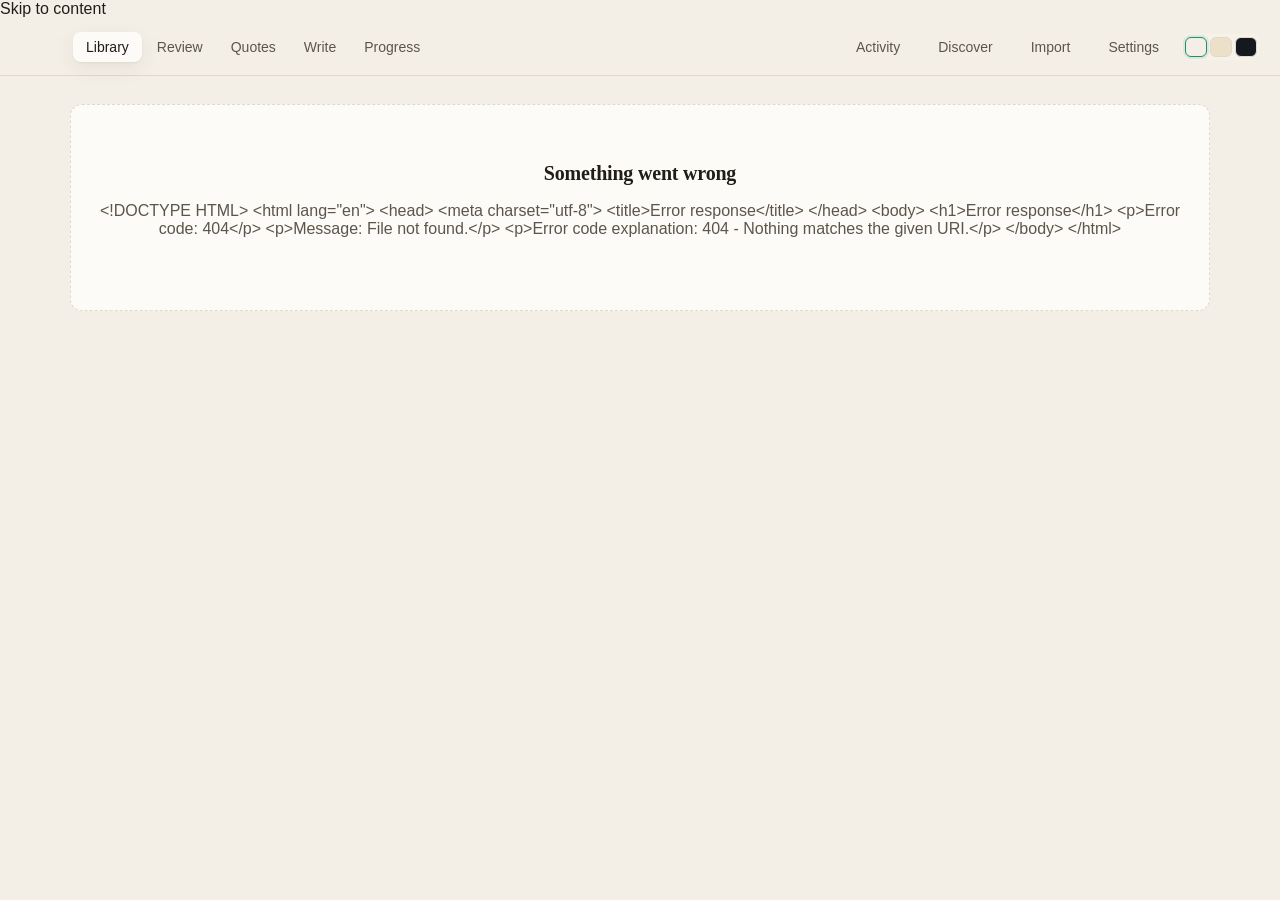
==== commit d6070636: "Update export of the diglot reader Generated by tools/publish.py: the app, its tests, its docs, a sa" ====
--- a/packages/ui/static/index.html
+++ b/packages/ui/static/index.html
@@ -3,17 +3,23 @@
 <head>
 <meta charset="utf-8">
 <meta name="viewport" content="width=device-width, initial-scale=1">
-<title>Diglota — read Spanish into English</title>
-<link rel="preconnect" href="https://fonts.googleapis.com">
-<link rel="stylesheet" href="/static/style.css">
-<link rel="icon" href="data:image/svg+xml,<svg xmlns='http://www.w3.org/2000/svg' viewBox='0 0 32 32'><text y='26' font-size='26'>📖</text></svg>">
+<meta name="description" content="A local-first Spanish reading app: diglot lessons, word lookup, review and writing, with your library on your own machine.">
+<title>Diglota: read Spanish into English</title>
+<link rel="preload" href="/static/fonts/newsreader-normal-latin.woff2" as="font" type="font/woff2" crossorigin>
+<link rel="preload" href="/static/fonts/hanken-grotesk-normal-latin.woff2" as="font" type="font/woff2" crossorigin>
+<link rel="stylesheet" href="/static/style.css?v=4">
+<link rel="icon" type="image/svg+xml" href="/static/brand/favicon.svg">
 </head>
 <body>
 
+<a class="skip" href="#view">Skip to content</a>
+
 <header class="topbar">
   <a class="brand" href="#/library" aria-label="Diglota library">
-    <span class="brand-mark">D</span>
-    <span class="brand-name">Diglota</span>
+    <img class="brand-symbol brand-for-light" src="/static/brand/diglota-mark.svg" alt="" aria-hidden="true">
+    <img class="brand-symbol brand-for-dark" src="/static/brand/diglota-mark-night.svg" alt="" aria-hidden="true">
+    <img class="brand-word brand-for-light" src="/static/brand/diglota-wordmark.svg" alt="" aria-hidden="true">
+    <img class="brand-word brand-for-dark" src="/static/brand/diglota-wordmark-night.svg" alt="" aria-hidden="true">
   </a>
 
   <nav class="tabs" role="tablist">
@@ -32,9 +38,9 @@
     <button class="btn ghost" id="btn-import" title="Turn a link, or text you paste, into a lesson">Import</button>
     <button class="btn ghost" id="btn-settings" title="Your API key and model">Settings</button>
     <div class="theme-switch" role="group" aria-label="Theme">
-      <button data-theme-set="paper" title="Paper">◐</button>
-      <button data-theme-set="sepia" title="Sepia">◑</button>
-      <button data-theme-set="night" title="Night">◒</button>
+      <button data-theme-set="paper" title="Paper">Paper</button>
+      <button data-theme-set="sepia" title="Sepia">Sepia</button>
+      <button data-theme-set="night" title="Night">Night</button>
     </div>
   </div>
 </header>
@@ -45,7 +51,7 @@
      only appears once you have already scrolled past everything. -->
 <div id="reader-bar" class="reader-bar" hidden>
   <div class="reader-bar-inner">
-    <button class="btn ghost" id="reader-back" title="Back to the library (Esc)">← Library</button>
+    <button class="btn ghost" id="reader-back" title="Back to the library (Esc)">Back to library</button>
     <div class="reader-progress" title="How far through the article you are">
       <div class="reader-progress-fill" id="reader-progress-fill"></div>
     </div>
@@ -56,7 +62,7 @@
       <label class="toggle" title="Fade the English so the Spanish stands out (F)">
         <input type="checkbox" id="opt-dim"><span>Focus Spanish</span>
       </label>
-      <label class="toggle" title="Hide the English entirely — read only the Spanish (E)">
+      <label class="toggle" title="Hide the English entirely and read only the Spanish (E)">
         <input type="checkbox" id="opt-es-only"><span>Spanish only</span>
       </label>
       <div class="stepper" role="group" aria-label="Text size">
@@ -64,7 +70,7 @@
         <button id="font-up" title="Larger text">A+</button>
       </div>
       <button class="btn ghost sm" id="btn-read-aloud" title="Read the article aloud, sentence by sentence (R)">
-        ▶ Read aloud
+        Read aloud
       </button>
     </div>
   </div>
@@ -74,20 +80,20 @@
 
 <!-- Floating actions for text selected in the reader ---------------------- -->
 <div id="selection-bar" class="selection-bar" hidden>
-  <button data-sel="quote" title="Keep this sentence in your collection">🔖 Keep</button>
-  <button data-sel="speak" title="Hear it read aloud">🔊 Hear</button>
-  <button data-sel="translate" title="Translate the selection">🌐 Translate</button>
-  <button data-sel="explain" title="Explain the grammar">💡 Explain</button>
+  <button data-sel="quote" title="Keep this sentence in your collection">Keep</button>
+  <button data-sel="speak" title="Hear it read aloud">Hear</button>
+  <button data-sel="translate" title="Translate the selection">Translate</button>
+  <button data-sel="explain" title="Explain the grammar">Explain</button>
 </div>
 
 <!-- Word popup ------------------------------------------------------------- -->
 <div id="popover" class="popover" hidden>
   <div class="popover-head">
     <div>
-      <div class="popover-term" id="pop-term">—</div>
+      <div class="popover-term" id="pop-term"></div>
       <div class="popover-sub" id="pop-sub"></div>
     </div>
-    <button class="icon-btn" id="pop-close" title="Close (Esc)">✕</button>
+    <button class="btn ghost xs" id="pop-close" aria-label="Close the word panel (Esc)">Close</button>
   </div>
   <div class="popover-body" id="pop-body"></div>
   <div class="popover-actions" id="pop-actions"></div>
@@ -98,7 +104,7 @@
   <div class="modal-card" role="dialog" aria-modal="true">
     <div class="modal-head">
       <h2 id="modal-title">Title</h2>
-      <button class="icon-btn" id="modal-close" title="Close (Esc)">✕</button>
+      <button class="btn ghost xs" id="modal-close" title="Close (Esc)" aria-label="Close (Esc)">Close</button>
     </div>
     <div class="modal-body" id="modal-body"></div>
   </div>
@@ -108,14 +114,14 @@
 <aside id="activity" class="activity" hidden aria-label="Background activity">
   <div class="activity-head">
     <h2>Activity</h2>
-    <button class="icon-btn" id="activity-clear" title="Clear finished jobs">Clear</button>
-    <button class="icon-btn" id="activity-close" title="Close (Esc)">✕</button>
+    <button class="btn ghost xs" id="activity-clear" title="Clear finished jobs">Clear</button>
+    <button class="btn ghost xs" id="activity-close" title="Close (Esc)" aria-label="Close activity (Esc)">Close</button>
   </div>
   <div class="activity-list" id="activity-list"></div>
 </aside>
 
 <div id="toasts" class="toasts"></div>
 
-<script src="/static/app.js"></script>
+<script src="/static/app.js?v=4"></script>
 </body>
 </html>
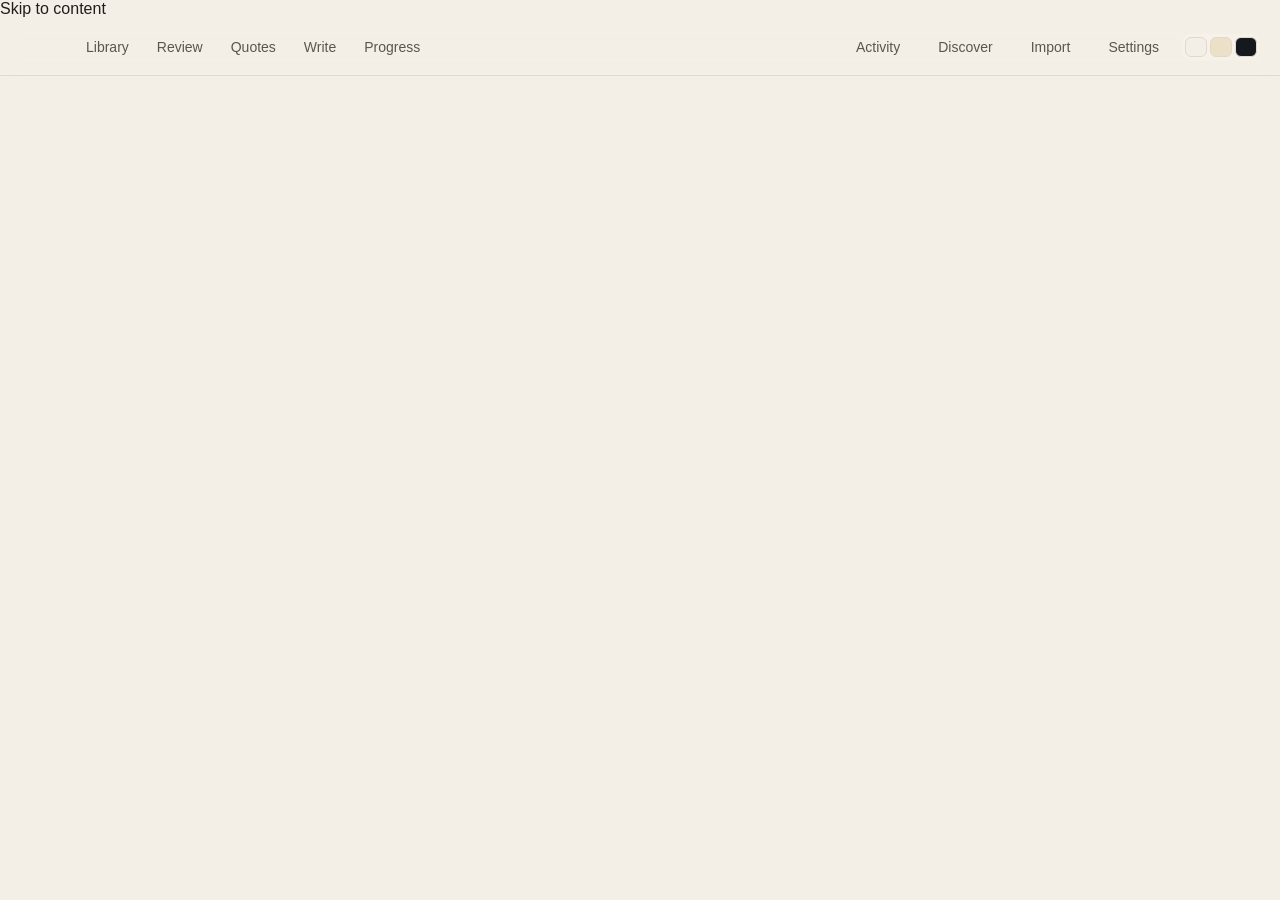
==== commit a7241114: "refactor(ui): modularize frontend into 16 ES modules and polish lookup/settings/activity UX" ====
--- a/packages/ui/static/index.html
+++ b/packages/ui/static/index.html
@@ -7,7 +7,7 @@
 <title>Diglota: read Spanish into English</title>
 <link rel="preload" href="/static/fonts/newsreader-normal-latin.woff2" as="font" type="font/woff2" crossorigin>
 <link rel="preload" href="/static/fonts/hanken-grotesk-normal-latin.woff2" as="font" type="font/woff2" crossorigin>
-<link rel="stylesheet" href="/static/style.css?v=4">
+<link rel="stylesheet" href="/static/style.css?v=5">
 <link rel="icon" type="image/svg+xml" href="/static/brand/favicon.svg">
 </head>
 <body>
@@ -122,6 +122,6 @@
 
 <div id="toasts" class="toasts"></div>
 
-<script src="/static/app.js?v=4"></script>
+<script type="module" src="/static/js/main.js"></script>
 </body>
 </html>
